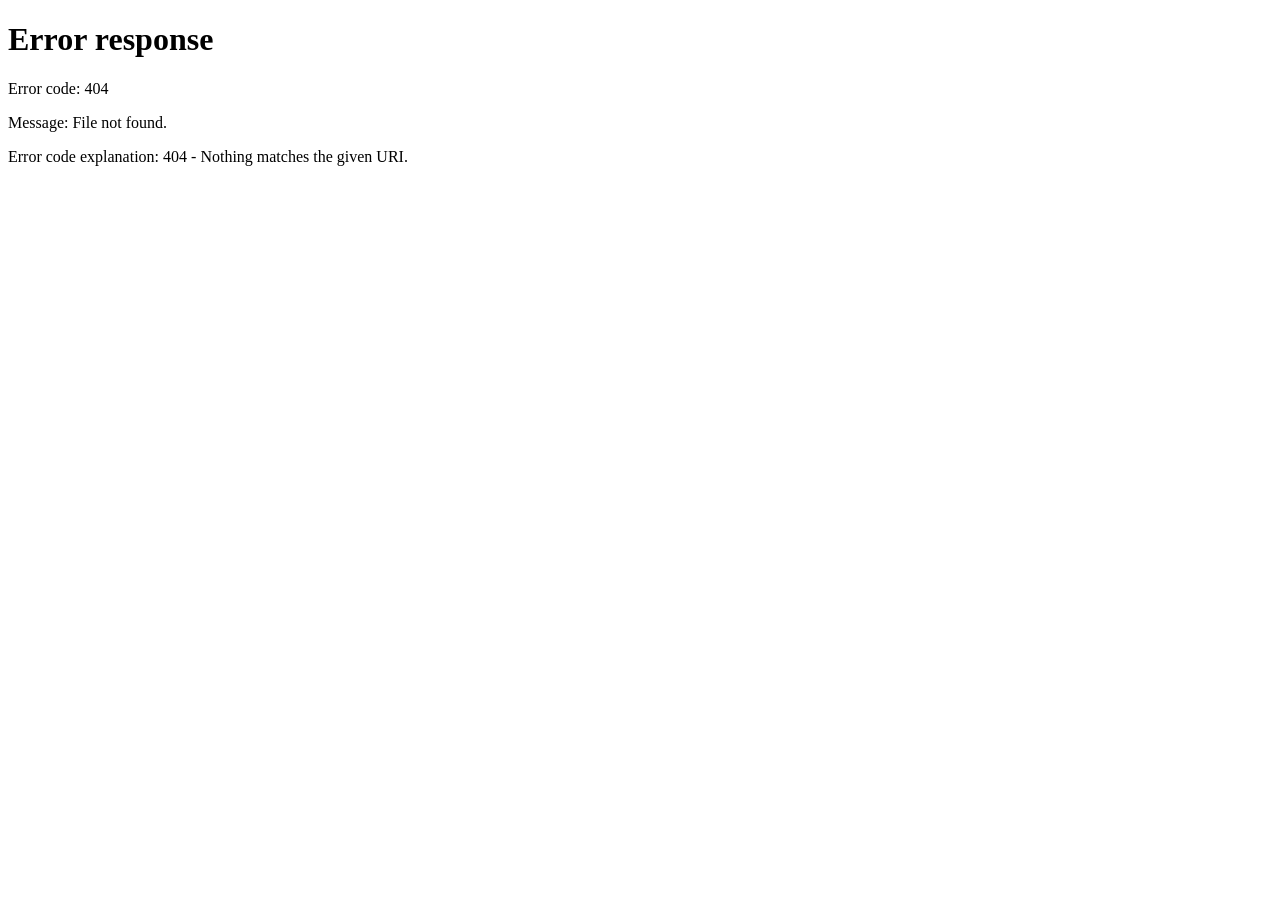
==== dashboard.html @ b28e7d1e "Add files via upload" ====
<!DOCTYPE html>
<html lang="en">
<head>
    <meta charset="UTF-8">
    <meta name="viewport" content="width=device-width, initial-scale=1.0">
    <title>Dashboard - Web Application</title>
    <link rel="stylesheet" href="styles.css">
</head>
<body>
    <div class="dashboard-container">
        <header class="dashboard-header">
            <h1>Dashboard</h1>
            <div class="user-info">
                <span id="userWelcome">Welcome!</span>
                <button id="logoutBtn" class="btn btn-secondary">Logout</button>
            </div>
        </header>
        
        <main class="dashboard-main">
            <div class="dashboard-card">
                <h2>Welcome to Your Dashboard</h2>
                <p>You have successfully logged into the application.</p>
                <div class="user-details" id="userDetails">
                    <p>Loading user information...</p>
                </div>
            </div>
            
            <div class="dashboard-card">
                <h3>Quick Actions</h3>
                <div class="action-buttons">
                    <button class="btn btn-primary">View Profile</button>
                    <button class="btn btn-secondary">Settings</button>
                </div>
            </div>
        </main>
    </div>

    <script>
        document.getElementById('logoutBtn').addEventListener('click', () => {
            localStorage.removeItem('token');
            window.location.href = '/login';
        });

        // Check authentication and load user data
        window.addEventListener('load', async () => {
            const token = localStorage.getItem('token');
            
            if (!token) {
                window.location.href = '/login';
                return;
            }

            try {
                // Fetch user profile
                const response = await fetch('/api/auth/profile', {
                    headers: {
                        'Authorization': `Bearer ${token}`
                    }
                });

                if (response.ok) {
                    const result = await response.json();
                    document.getElementById('userWelcome').textContent = `Welcome, ${result.user.username}!`;
                    document.getElementById('userDetails').innerHTML = `
                        <p><strong>Username:</strong> ${result.user.username}</p>
                        <p><strong>Email:</strong> ${result.user.email}</p>
                        <p><strong>Member since:</strong> ${new Date(result.user.created_at).toLocaleDateString()}</p>
                    `;
                } else {
                    // Token is invalid, redirect to login
                    localStorage.removeItem('token');
                    window.location.href = '/login';
                }
            } catch (error) {
                console.error('Error fetching user profile:', error);
                localStorage.removeItem('token');
                window.location.href = '/login';
            }
        });
    </script>
</body>
</html>
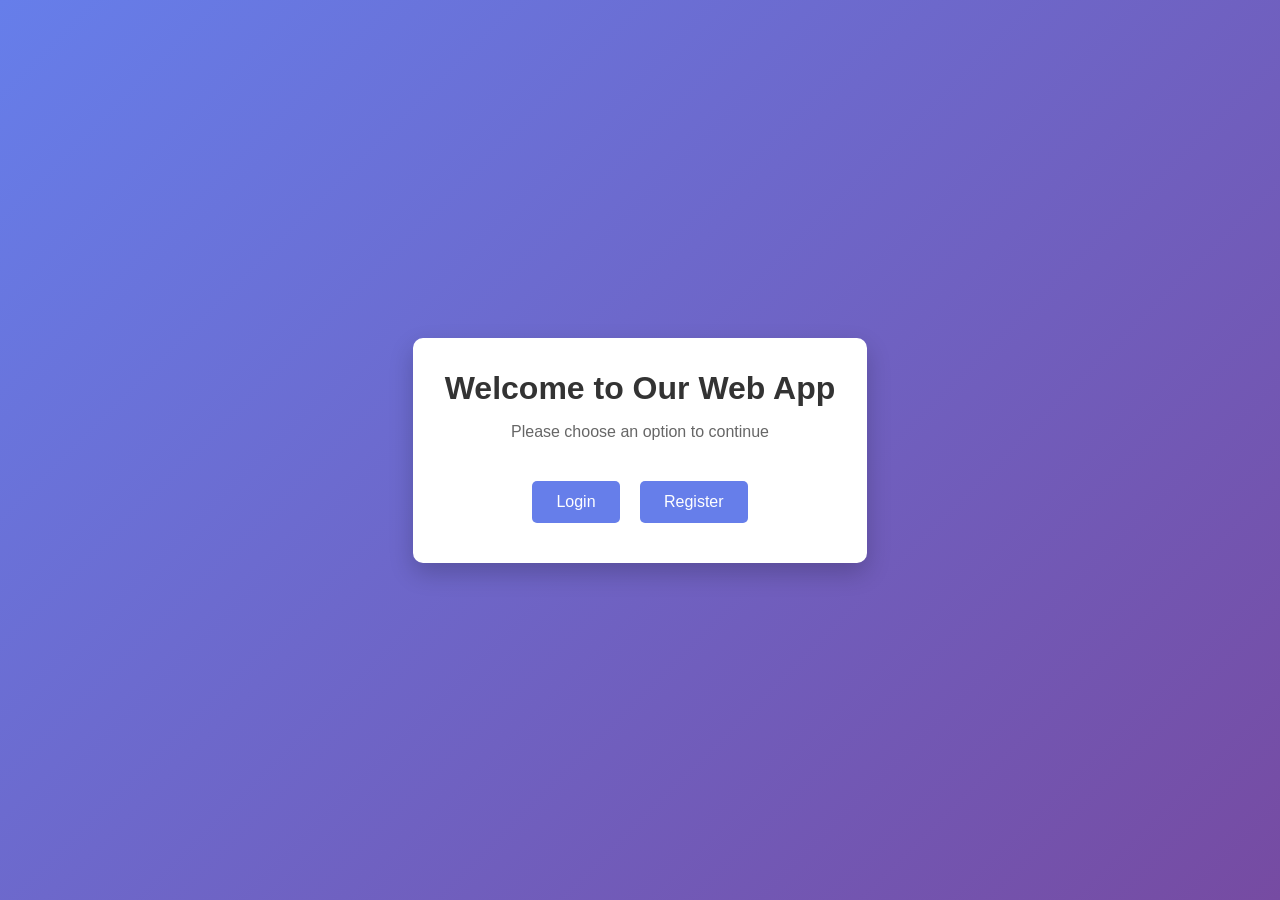
==== commit 36b26d7e: "Revamp dashboard to welcome page Replaced the dashboard layout with a new welcome page featuring log" ====
--- a/dashboard.html
+++ b/dashboard.html
@@ -3,81 +3,48 @@
 <head>
     <meta charset="UTF-8">
     <meta name="viewport" content="width=device-width, initial-scale=1.0">
-    <title>Dashboard - Web Application</title>
-    <link rel="stylesheet" href="styles.css">
+    <title>Web Application</title>
+    <style>
+        * { margin: 0; padding: 0; box-sizing: border-box; }
+        body { 
+            font-family: Arial, sans-serif; 
+            background: linear-gradient(135deg, #667eea 0%, #764ba2 100%);
+            min-height: 100vh;
+            display: flex;
+            align-items: center;
+            justify-content: center;
+        }
+        .container {
+            background: white;
+            padding: 2rem;
+            border-radius: 10px;
+            box-shadow: 0 10px 25px rgba(0,0,0,0.2);
+            text-align: center;
+        }
+        h1 { margin-bottom: 1rem; color: #333; }
+        p { margin-bottom: 2rem; color: #666; }
+        .btn {
+            display: inline-block;
+            padding: 0.75rem 1.5rem;
+            margin: 0.5rem;
+            background: #667eea;
+            color: white;
+            text-decoration: none;
+            border-radius: 5px;
+            border: none;
+            cursor: pointer;
+        }
+        .btn:hover { background: #5a6fd8; }
+    </style>
 </head>
 <body>
-    <div class="dashboard-container">
-        <header class="dashboard-header">
-            <h1>Dashboard</h1>
-            <div class="user-info">
-                <span id="userWelcome">Welcome!</span>
-                <button id="logoutBtn" class="btn btn-secondary">Logout</button>
-            </div>
-        </header>
-        
-        <main class="dashboard-main">
-            <div class="dashboard-card">
-                <h2>Welcome to Your Dashboard</h2>
-                <p>You have successfully logged into the application.</p>
-                <div class="user-details" id="userDetails">
-                    <p>Loading user information...</p>
-                </div>
-            </div>
-            
-            <div class="dashboard-card">
-                <h3>Quick Actions</h3>
-                <div class="action-buttons">
-                    <button class="btn btn-primary">View Profile</button>
-                    <button class="btn btn-secondary">Settings</button>
-                </div>
-            </div>
-        </main>
+    <div class="container">
+        <h1>Welcome to Our Web App</h1>
+        <p>Please choose an option to continue</p>
+        <div>
+            <a href="/login" class="btn">Login</a>
+            <a href="/register" class="btn">Register</a>
+        </div>
     </div>
-
-    <script>
-        document.getElementById('logoutBtn').addEventListener('click', () => {
-            localStorage.removeItem('token');
-            window.location.href = '/login';
-        });
-
-        // Check authentication and load user data
-        window.addEventListener('load', async () => {
-            const token = localStorage.getItem('token');
-            
-            if (!token) {
-                window.location.href = '/login';
-                return;
-            }
-
-            try {
-                // Fetch user profile
-                const response = await fetch('/api/auth/profile', {
-                    headers: {
-                        'Authorization': `Bearer ${token}`
-                    }
-                });
-
-                if (response.ok) {
-                    const result = await response.json();
-                    document.getElementById('userWelcome').textContent = `Welcome, ${result.user.username}!`;
-                    document.getElementById('userDetails').innerHTML = `
-                        <p><strong>Username:</strong> ${result.user.username}</p>
-                        <p><strong>Email:</strong> ${result.user.email}</p>
-                        <p><strong>Member since:</strong> ${new Date(result.user.created_at).toLocaleDateString()}</p>
-                    `;
-                } else {
-                    // Token is invalid, redirect to login
-                    localStorage.removeItem('token');
-                    window.location.href = '/login';
-                }
-            } catch (error) {
-                console.error('Error fetching user profile:', error);
-                localStorage.removeItem('token');
-                window.location.href = '/login';
-            }
-        });
-    </script>
 </body>
 </html>
-            
